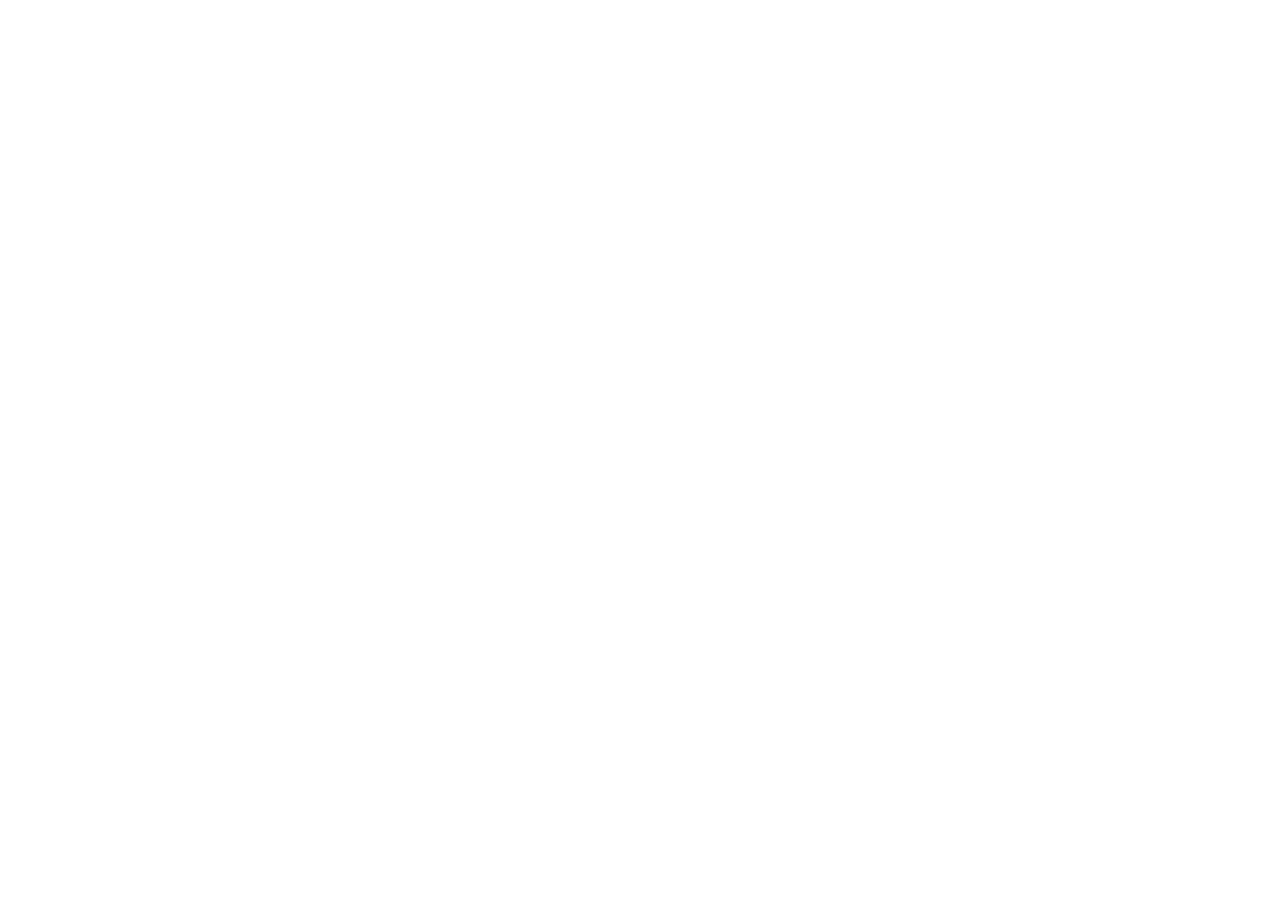
==== public/index.html @ ee8bbce2 "add script, css files" ====
<!DOCTYPE html>
<html lang="en" ng-app='app'>

<head>
    <meta charset="utf-8" />
    <script src="script/angular.min.js"></script>
    <!-- <script src="script/angular-route.js"></script> -->
    <script src="script/ngDialog.min.js"></script>
    <script src="script/script.js"></script>
    <script src="script/jquery-3.2.1.min.js"></script>
    <link rel="stylesheet" href="style/style.css">
    <link rel="stylesheet" href="style/ngDialog.min.css">
    <link rel="stylesheet" href="style/ngDialog-theme-default.min.css">
    <link href="https://fonts.googleapis.com/css?family=PT+Sans+Narrow" rel="stylesheet">
</head>
<body ng-controller="myCtrl">
</body>

</html>
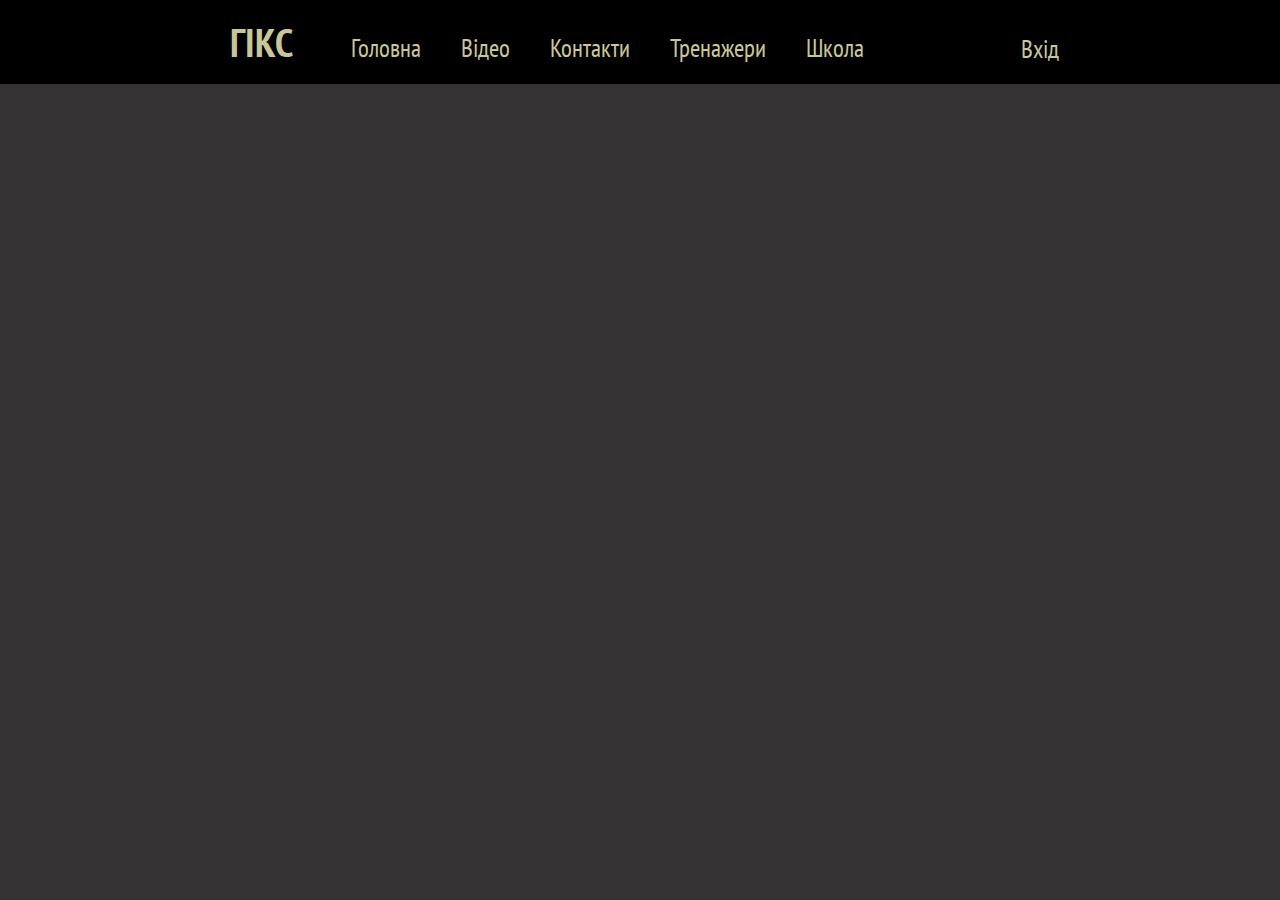
==== commit 27cc3b6a: "done with styling header" ====
--- a/public/index.html
+++ b/public/index.html
@@ -4,7 +4,7 @@
 <head>
     <meta charset="utf-8" />
     <script src="script/angular.min.js"></script>
-    <!-- <script src="script/angular-route.js"></script> -->
+    <script src="script/angular-route.js"></script>
     <script src="script/ngDialog.min.js"></script>
     <script src="script/script.js"></script>
     <script src="script/jquery-3.2.1.min.js"></script>
@@ -14,6 +14,7 @@
     <link href="https://fonts.googleapis.com/css?family=PT+Sans+Narrow" rel="stylesheet">
 </head>
 <body ng-controller="myCtrl">
+    <header-block></header-block>
 </body>
 
 </html>
--- a/public/style/style.css
+++ b/public/style/style.css
@@ -0,0 +1,93 @@
+html, body {
+    min-width: 1122px;
+    min-height: 550px;
+    margin: 0;
+    padding: 0;
+}
+
+body {
+    background-color: #343232;
+}
+
+.clearfix::after {
+    content: "";
+    display: table;
+    clear: both;
+}
+
+.container {
+    width: 900px;
+    margin: 0 auto;
+    padding: 0 10px;
+    min-height: 70px;
+}
+
+/*стилізація навігації*/
+.main-header {
+    margin-bottom: 60px;
+    background-color: black;
+}
+
+.menu-container {
+    width: 100%;
+    min-height: 70px;
+    float: left;
+}
+
+.navigation {
+    margin: 0;
+    float: left;
+    width: 800px;
+    font-family: 'PT Sans Narrow', sans-serif;
+    color: #C9C699;
+}
+
+.title {
+    width: 85px;
+    display: inline-block;
+}
+
+.navigation span {
+    font-size: 40px;
+    font-weight: 800;
+    margin-right: 35px;
+}
+
+.navigation ul {
+    width: 695px;
+}
+
+.navigation ul li {
+    display: inline-block;
+}
+
+.navigation a {
+    margin: 0 20px;
+    font-size: 25px;
+    text-decoration: none;
+    font-weight: 500;
+    color: #C9C699;
+}
+
+.navigation a:hover {
+    border-bottom: 3px solid #C9C699;
+}
+
+.user-block {
+    float: right;
+    width: 100px;
+    padding-top: 33px;
+    text-align: center;
+}
+
+.user-block a {
+    font-size: 25px;
+    font-weight: 500;
+    text-decoration: none;
+    font-family: 'PT Sans Narrow', sans-serif;
+    color: #C9C699;
+}
+
+.user-block a:hover {
+    border-bottom: 3px solid #C9C699;
+}
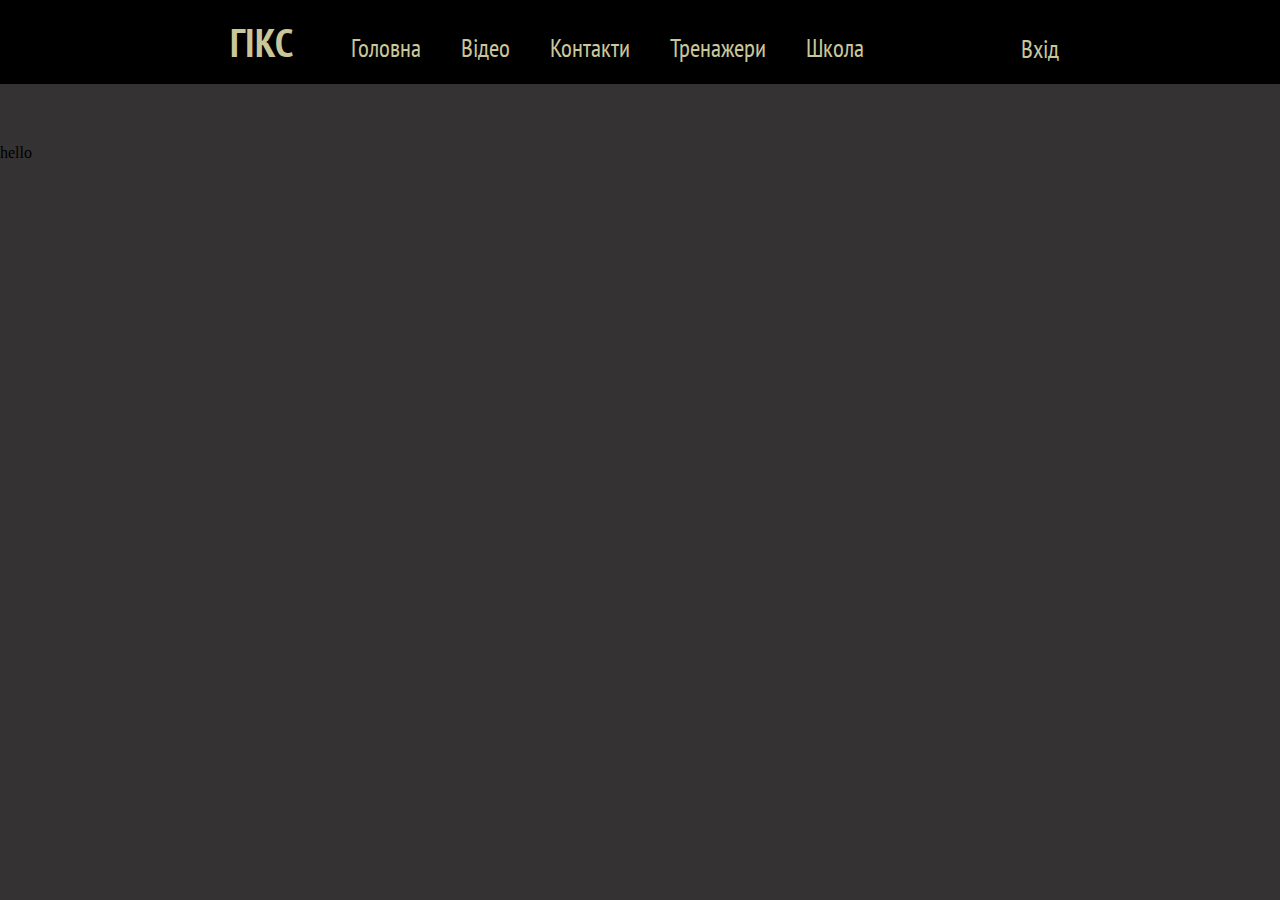
==== commit c34b996d: "create in html and script body block" ====
--- a/public/index.html
+++ b/public/index.html
@@ -15,6 +15,7 @@
 </head>
 <body ng-controller="myCtrl">
     <header-block></header-block>
+    <body-block></body-block>
 </body>
 
 </html>
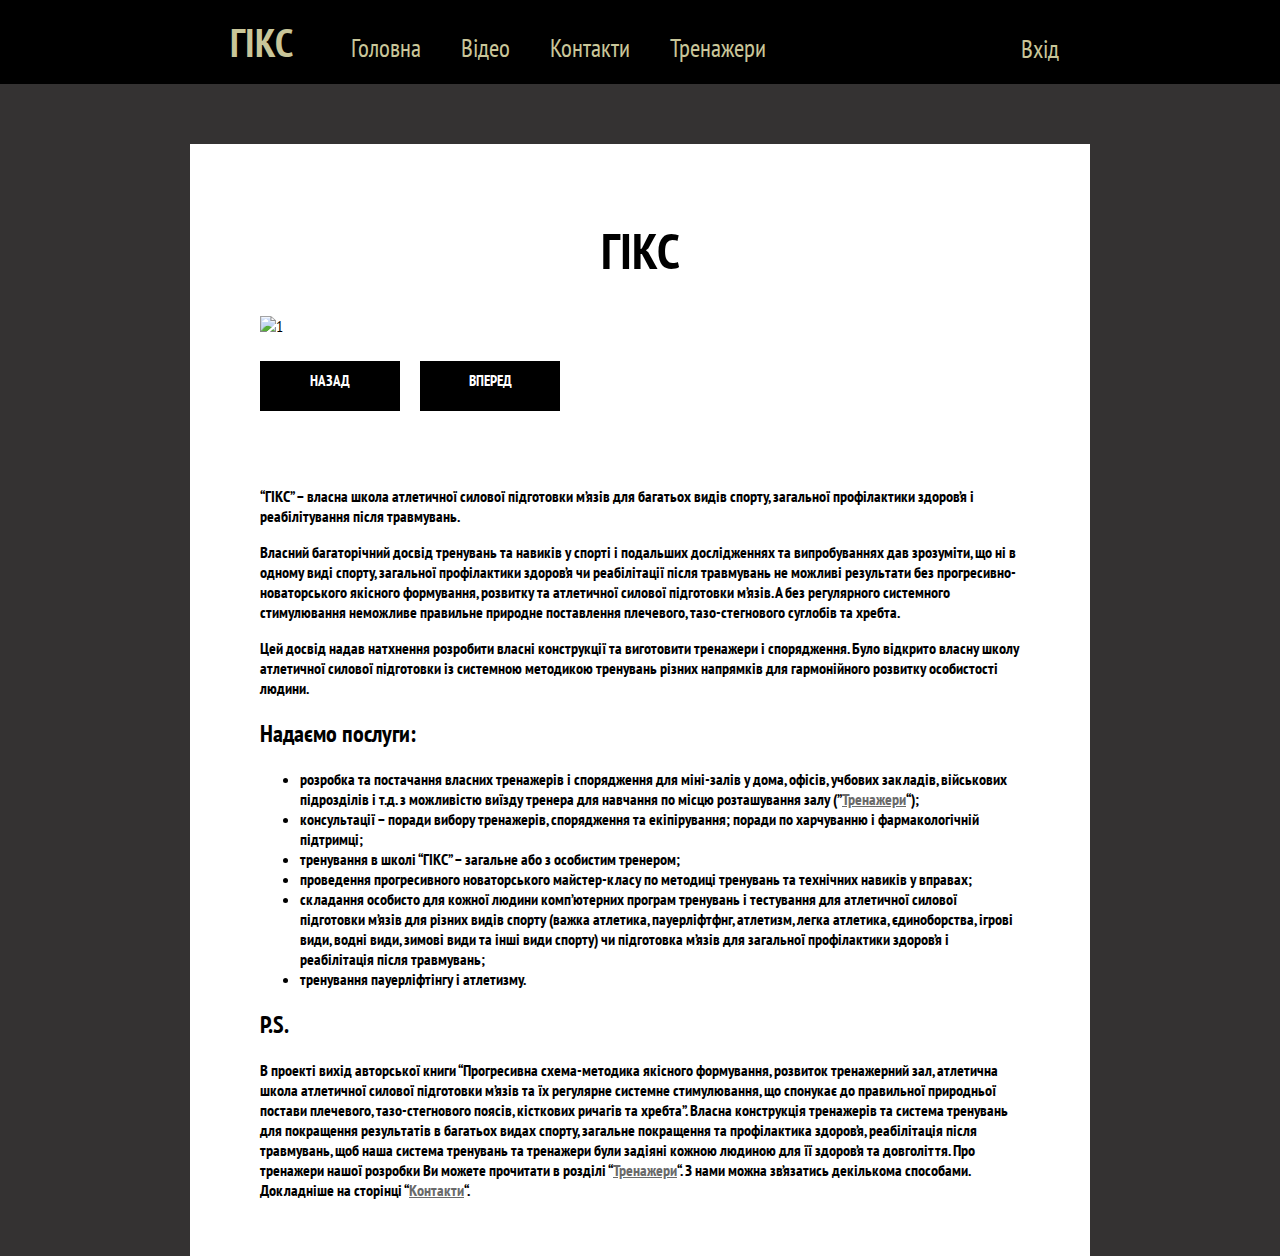
==== commit 95074c0b: "done with styling contact page and add footer directive" ====
--- a/public/index.html
+++ b/public/index.html
@@ -16,6 +16,7 @@
 <body ng-controller="myCtrl">
     <header-block></header-block>
     <body-block></body-block>
+    <footer-block></footer-block>
 </body>
 
 </html>
--- a/public/style/style.css
+++ b/public/style/style.css
@@ -23,6 +23,7 @@
 }
 
 /*стилізація навігації*/
+
 .main-header {
     margin-bottom: 60px;
     background-color: black;
@@ -91,3 +92,168 @@
 .user-block a:hover {
     border-bottom: 3px solid #C9C699;
 }
+
+/*стилізація тіла сторінки*/
+
+/*Головна сторінка*/
+
+.main-container {
+    width: 100%;
+    background-color: white;
+    min-height: 300px;
+}
+
+.main-page {
+    float: left;
+    padding: 40px 70px;
+    font-family: 'PT Sans Narrow', sans-serif;
+}
+
+.main-page h1 {
+    text-align: center;
+    font-size: 50px;
+}
+
+.main-page-text-block {
+    display: block;
+    margin-top: 150px;
+    font-weight: 700;
+}
+
+.main-page-text-block a {
+    color: #6A6A6A;
+}
+
+/*Сторінка контактів*/
+
+.contact-page {
+    float: left;
+    padding: 40px 70px;
+    font-family: 'PT Sans Narrow', sans-serif;
+}
+
+.contact-page-text-block {
+    font-weight: 700;
+}
+
+.contact-page-text-block h1 {
+    text-align: left;
+}
+
+.contact-block-left {
+    float: left;
+    width: 337px;
+}
+
+.contact-block-right {
+    float: right;
+    width: 337px;
+}
+
+/*Слайдер*/
+
+#block-for-slider {
+    width: 100%;
+    margin: 0 auto;
+    /*margin-top: 100px;*/
+}
+
+#viewport {
+    width: 100%;
+    display: table;
+    position: relative;
+    overflow: hidden;
+    -webkit-user-select: none;
+    -moz-user-select: none;
+    -ms-user-select: none;
+    -o-user-select: none;
+    user-select: none;
+}
+
+#slidewrapper {
+    position: relative;
+    width: calc(100% * 4);
+    top: 0;
+    left: 0;
+    margin: 0;
+    padding: 0;
+    -webkit-transition: 1s;
+    -o-transition: 1s;
+    transition: 1s;
+    -webkit-transition-timing-function: ease-in-out;
+    -o-transition-timing-function: ease-in-out;
+    transition-timing-function: ease-in-out;
+}
+
+#slidewrapper ul, #slidewrapper li {
+    margin: 0;
+    padding: 0;
+}
+
+#slidewrapper li {
+    width: calc(100%/4);
+    list-style: none;
+    display: inline;
+    float: left;
+}
+
+.slide-img {
+    width: 100%;
+}
+
+#prev-btn, #next-btn {
+    /*position: absolute;*/
+    display: inline-block;
+    margin-top: 25px;
+    width: 140px;
+    height: 40px;
+    background-color: black;
+    float: left;
+    /*top: calc(120% - 25px);*/
+    text-align: center;
+    padding-top: 10px;
+    color: white;
+    font-size: 15px;
+    font-weight: 700;
+}
+
+#prev-btn:hover, #next-btn:hover {
+    cursor: pointer;
+    background-color: darkorange;
+}
+
+#prev-btn {
+    margin-right: 20px;
+}
+
+#nav-btns {
+    position: absolute;
+    width: 100%;
+    bottom: 20px;
+    padding: 0;
+    margin: 0;
+    text-align: center;
+}
+
+.slide-nav-btn {
+    position: relative;
+    display: inline-block;
+    list-style: none;
+    width: 20px;
+    height: 20px;
+    background-color: #fff;
+    border-radius: 50%;
+    margin: 3px;
+}
+
+#prev-next-btns {
+    text-align: center;
+}
+
+.slide-nav-btn:hover {
+    cursor: pointer;
+}
+
+#slidewrapper li:nth-child(3), #slidewrapper li:nth-child(4) {
+    display: none;
+}
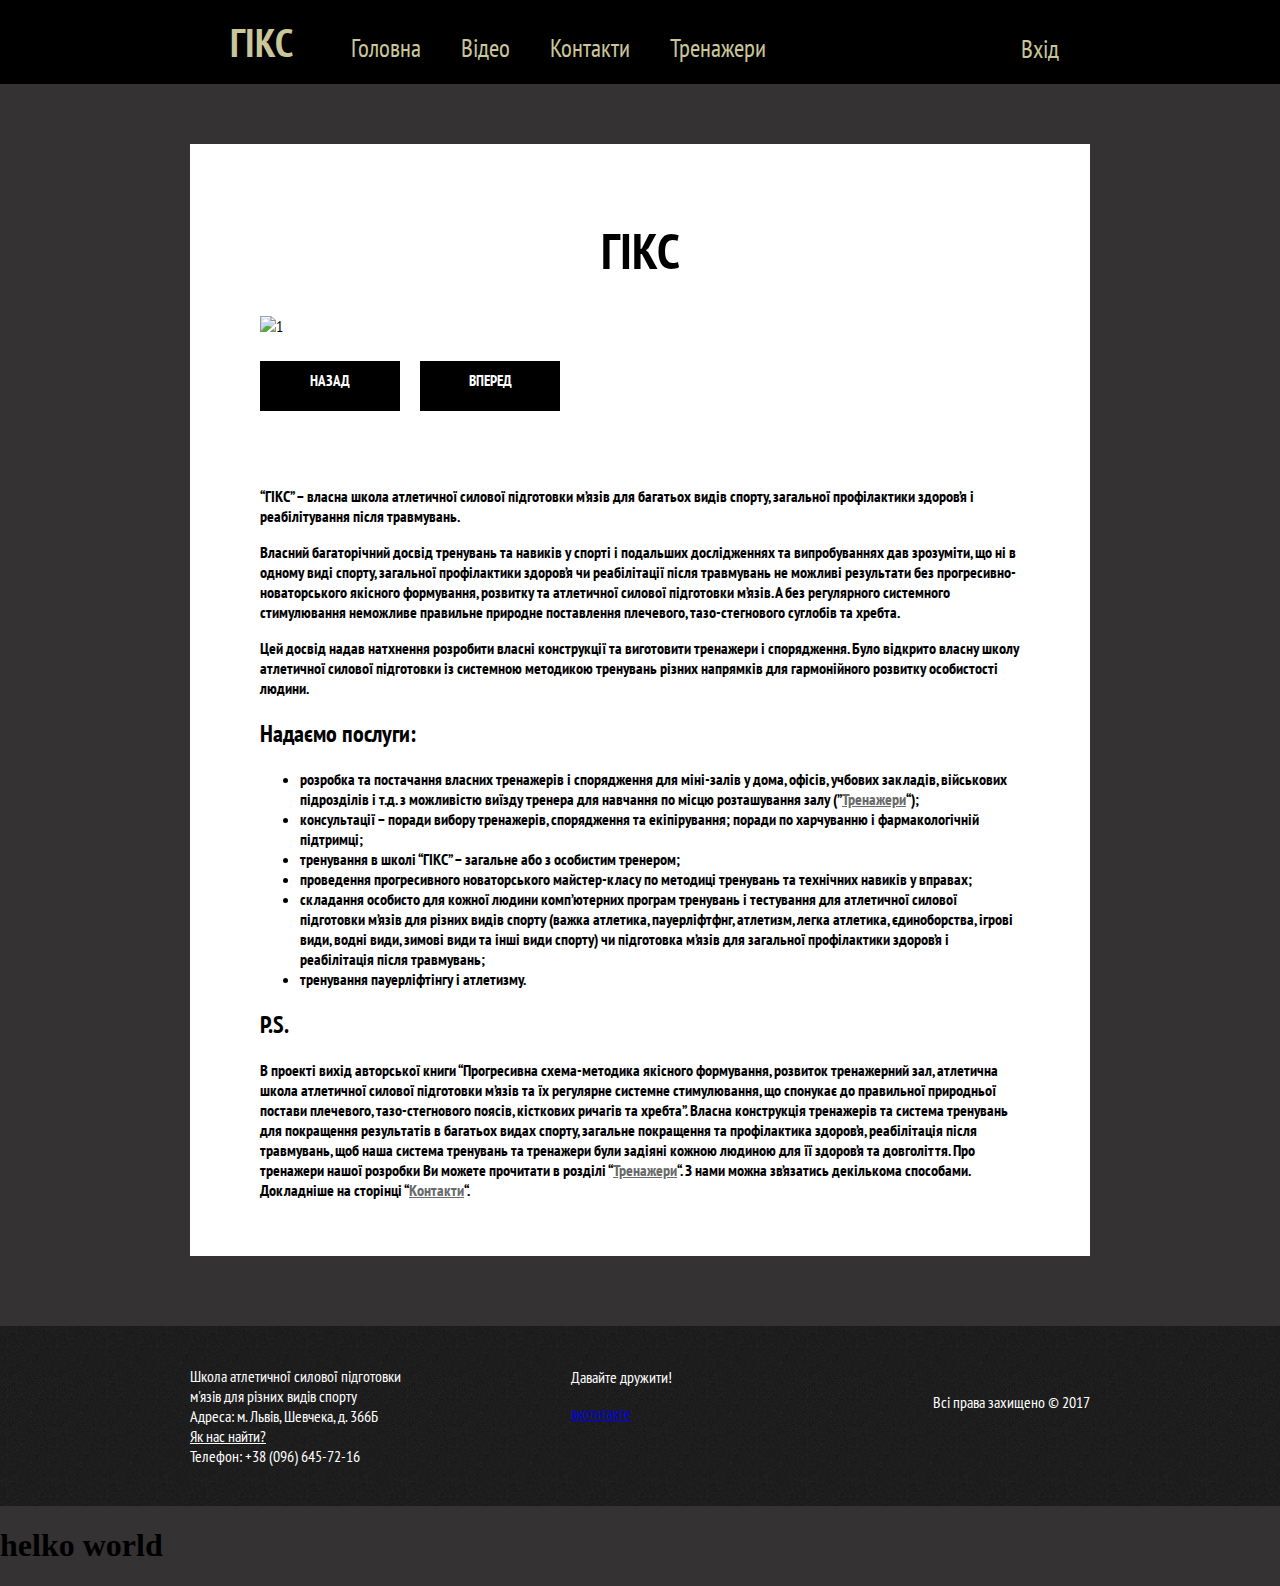
==== commit 703d065e: "hello world" ====
--- a/public/index.html
+++ b/public/index.html
@@ -17,6 +17,7 @@
     <header-block></header-block>
     <body-block></body-block>
     <footer-block></footer-block>
+<h1>helko world</h1>
 </body>
 
 </html>
--- a/public/style/style.css
+++ b/public/style/style.css
@@ -257,3 +257,48 @@
 #slidewrapper li:nth-child(3), #slidewrapper li:nth-child(4) {
     display: none;
 }
+
+/*Футер*/
+.main-footer {
+    height: 120px;
+    padding-top: 20px;
+    padding-bottom: 40px;
+    align-items: center;
+    margin-top: 70px;
+    background: url("../img/footer-background.jpg") repeat;
+    background-position: 0px 0px;
+    background-size: auto;
+    font-family: 'PT Sans Narrow', sans-serif;
+    color: white;
+}
+
+.footer-contacts {
+    float: left;
+    display: inline-block;
+    margin-right: 170px;
+    margin-top: 20px;
+}
+
+.footer-contacts a {
+    color: white;
+}
+
+.footer-social {
+    float: left;
+    display: inline-block;
+    margin-top: 5px;
+}
+
+.social-btn {
+width: 41px;
+height: 41px;
+background: url("../img/favicon.ico") no-repeat;
+}
+
+
+.footer-copyright {
+    float: right;
+    display: inline-block;
+    margin-top: 30px;
+
+}
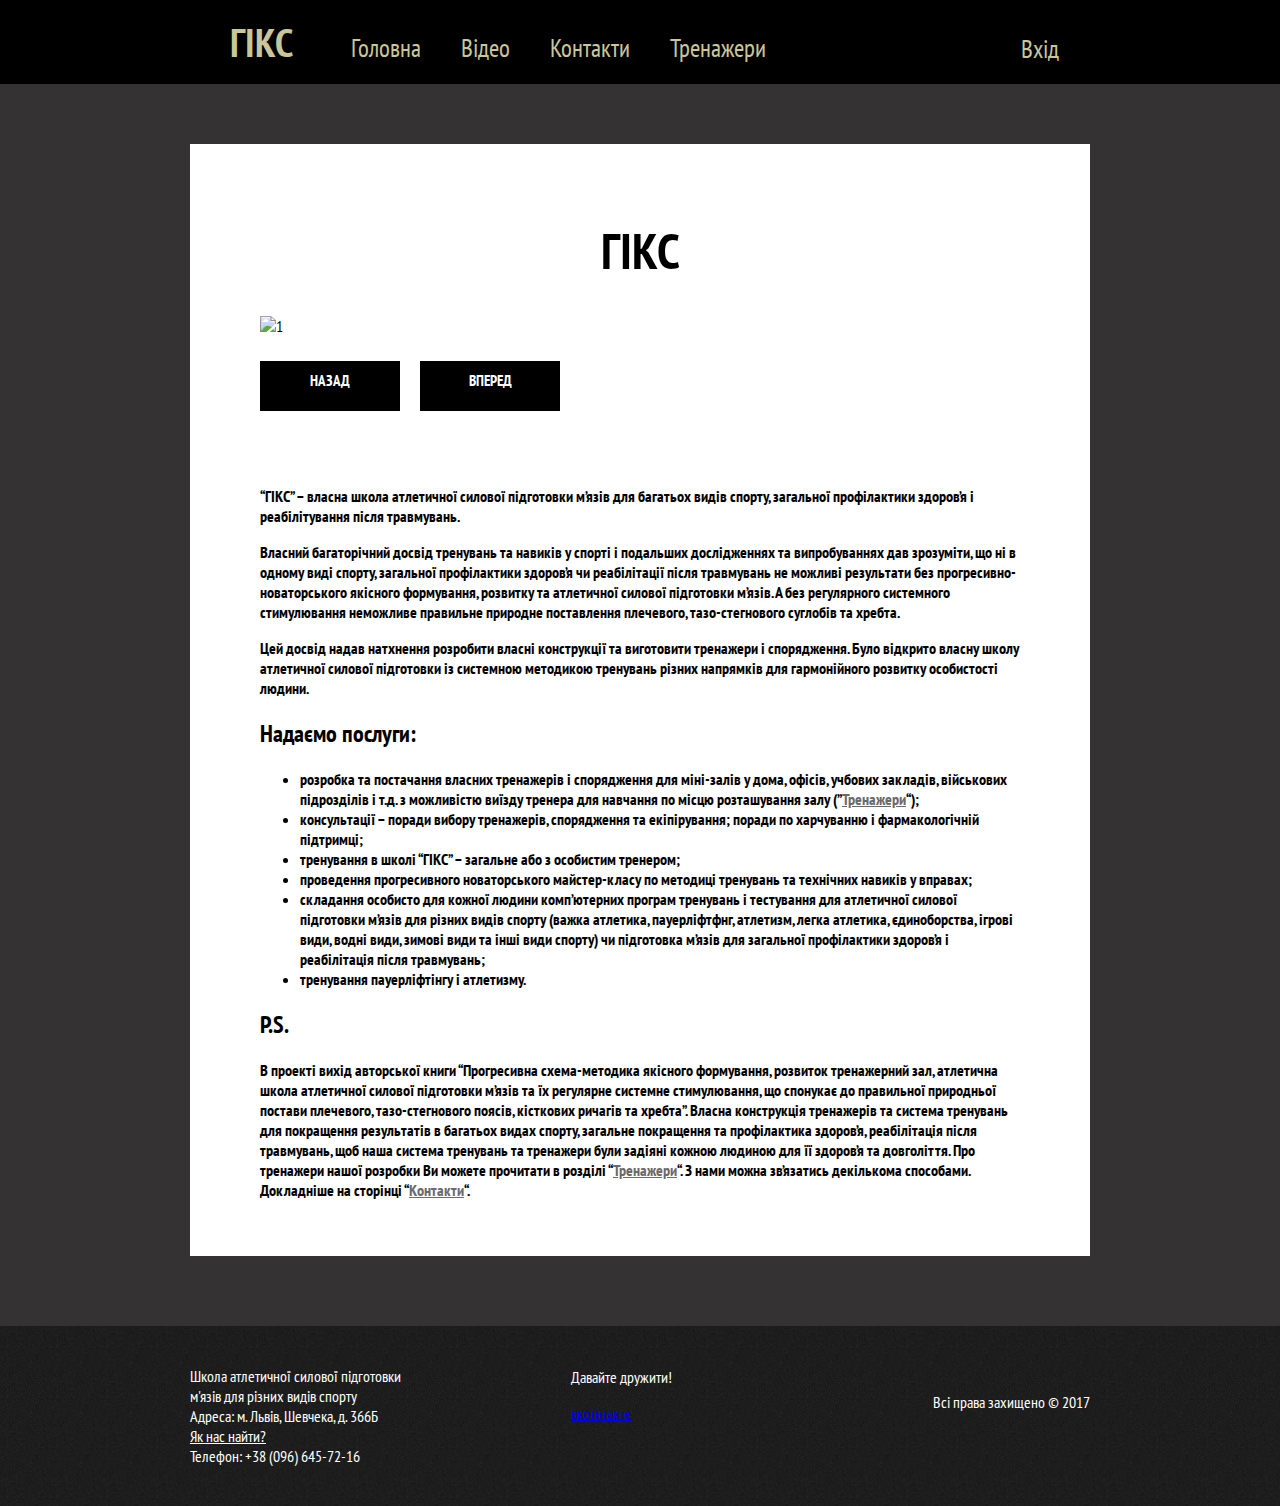
==== commit e71052b3: "added new directive and style it" ====
--- a/public/index.html
+++ b/public/index.html
@@ -17,7 +17,6 @@
     <header-block></header-block>
     <body-block></body-block>
     <footer-block></footer-block>
-<h1>helko world</h1>
 </body>
+</html>
 
-</html>
--- a/public/style/style.css
+++ b/public/style/style.css
@@ -149,6 +149,26 @@
     float: right;
     width: 337px;
 }
+
+/*сторінка тренажерів*/
+/*каталог*/
+
+.simulators-page {
+    margin: 70px;
+}
+
+
+.simulators-catalog-items {
+    width: 290px;
+    height: 400px;
+    border: 1px solid black;
+}
+
+.simulators-items-name a {
+    margin-left: 40%;
+}
+
+
 
 /*Слайдер*/
 
